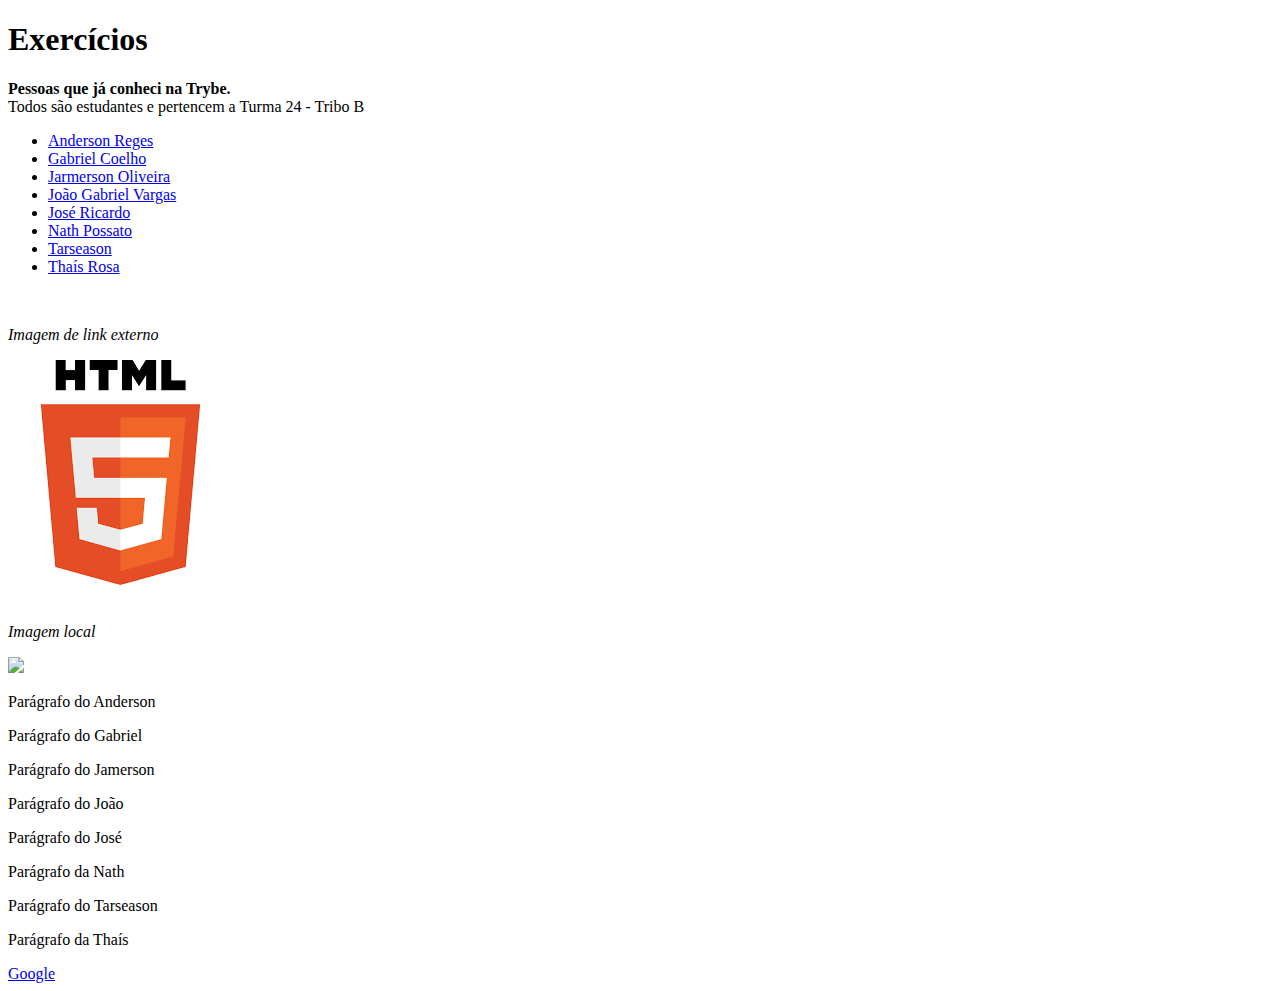
==== fundamentos/bloco-03-introducao-a-html-e-css/dia-01/index.html @ 67d6d3a9 "conteudo dos exercicios 3.1" ====
<!DOCTYPE html>
<html lang="pt-br">
  <head>
    <meta charset="UTF-8">
    <title>HTML</title>
  </head>
  <body>
    <h1>Exercícios</h1>
    <p><strong>Pessoas que já conheci na Trybe.</strong><br>
    Todos são estudantes e pertencem a Turma 24 - Tribo B</p>
    <ul>
        <li><a href="#anderson"> Anderson Reges </a></li>
        <li><a href="#gabriel">Gabriel Coelho </a></li>
        <li><a href="#jamerson">Jarmerson Oliveira </a></li>
        <li><a href="#joao">João Gabriel Vargas </a></li>
        <li><a href="#jose">José Ricardo </a></li>
        <li><a href="#nath">Nath Possato </a></li>
        <li><a href="#tarseason">Tarseason </a></li>
        <li><a href="#thais">Thaís Rosa</a></li>
    </ul>  
    <br>
    <p><em>Imagem de link externo</em></p>
    <img src="[data-uri]">
    <br>
    <br>
    <p><em>Imagem local</em></p>
    <img src="/res/trybe.png">

    <p id = "anderson">Parágrafo do Anderson</p>

    <p id = "gabriel">Parágrafo do Gabriel</p>

    <p id = "jamerson">Parágrafo do Jamerson</p>

    <p id = "joao">Parágrafo do João</p>

    <p id = "jose">Parágrafo do José</p>

    <p id = "nath">Parágrafo da Nath</p>

    <p id = "tarseason">Parágrafo do Tarseason</p>

    <p id = "thais">Parágrafo da Thaís</p>
    
    <a href="https://www.google.com/" target="_blank">Google</a>
</body>
</html>
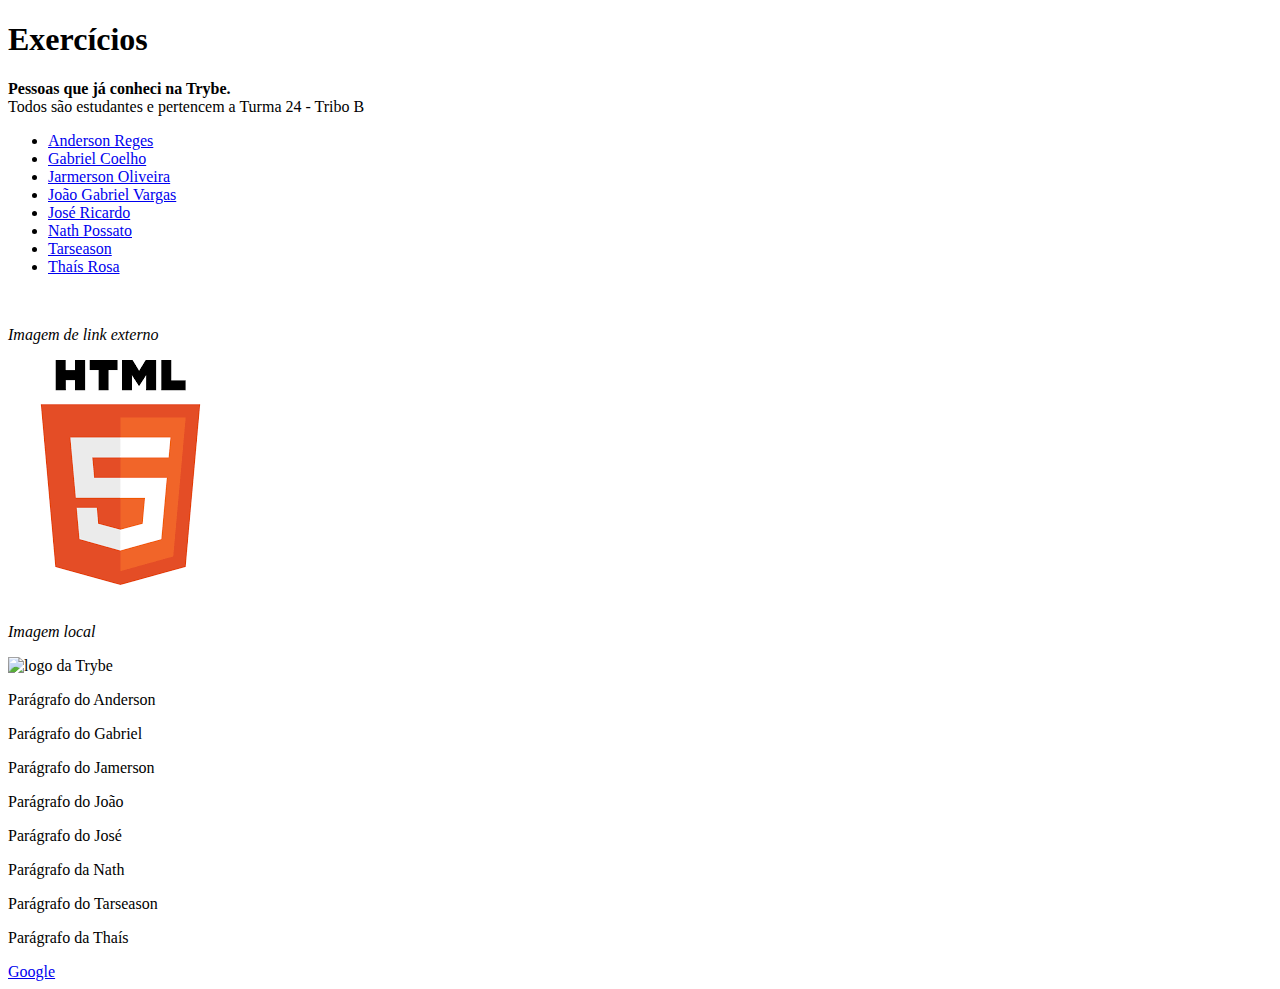
==== commit 47a183c2: "atualização descrição de imagem" ====
--- a/fundamentos/bloco-03-introducao-a-html-e-css/dia-01/index.html
+++ b/fundamentos/bloco-03-introducao-a-html-e-css/dia-01/index.html
@@ -20,11 +20,12 @@
     </ul>  
     <br>
     <p><em>Imagem de link externo</em></p>
-    <img src="[data-uri]">
+    <img src="[data-uri]"
+    alt="logo HTML 5">
     <br>
     <br>
     <p><em>Imagem local</em></p>
-    <img src="/res/trybe.png">
+    <img src="/res/trybe.png" alt="logo da Trybe">
 
     <p id = "anderson">Parágrafo do Anderson</p>
 
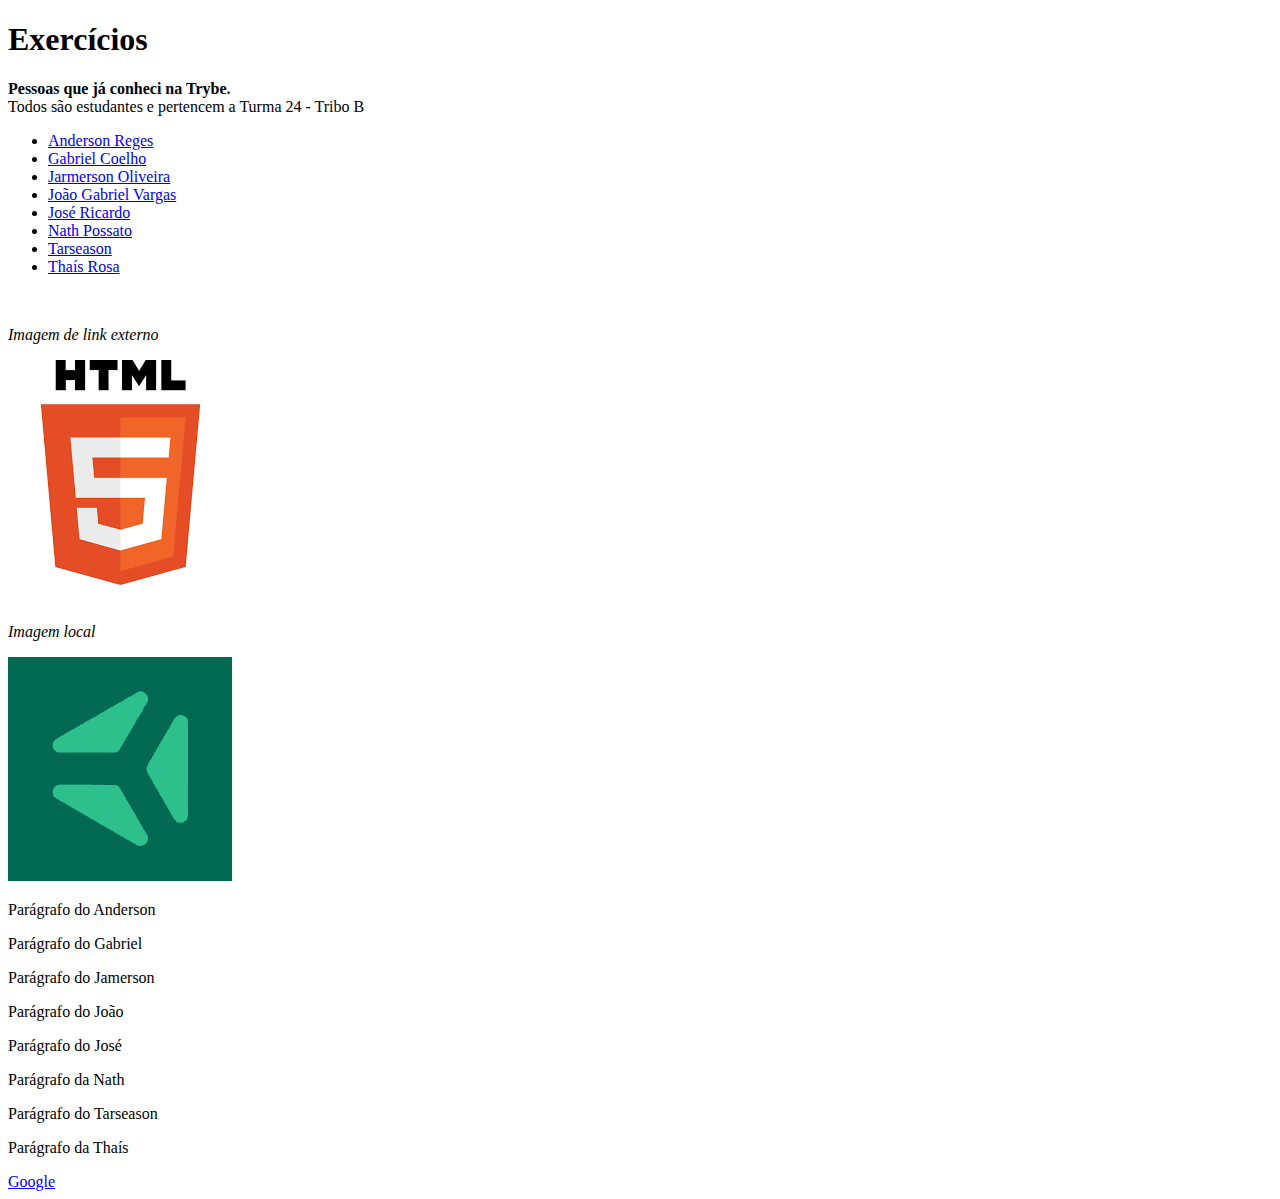
==== commit e098e240: "att imagem trybe" ====
--- a/fundamentos/bloco-03-introducao-a-html-e-css/dia-01/index.html
+++ b/fundamentos/bloco-03-introducao-a-html-e-css/dia-01/index.html
@@ -25,7 +25,7 @@
     <br>
     <br>
     <p><em>Imagem local</em></p>
-    <img src="/res/trybe.png" alt="logo da Trybe">
+    <img src="res/trybe.png" alt="logo da Trybe">
 
     <p id = "anderson">Parágrafo do Anderson</p>
 
